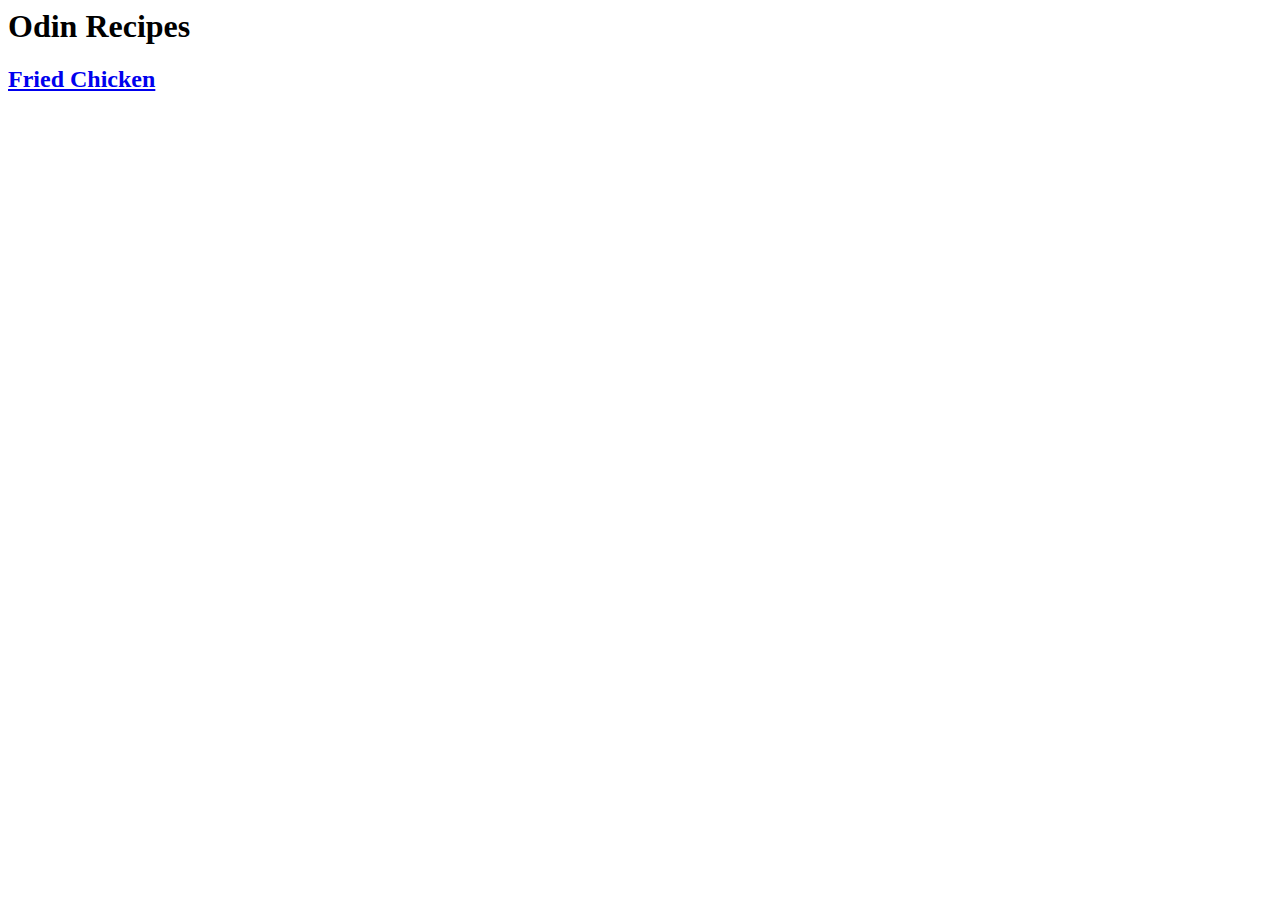
==== index.html @ 7ae69114 "index.html" ====
<DOCTYPE! html>
  <html lang="en">
  <meta charset="UTF-8">
  <head>
    <title>Recipes</title>
    <h1>Odin Recipes</h1>
    <!--CHANGED H1 TO H2-->
    <h2><a href="./recipes/Fried_chicken.html"> Fried Chicken <h2>

  </head>









  </html>
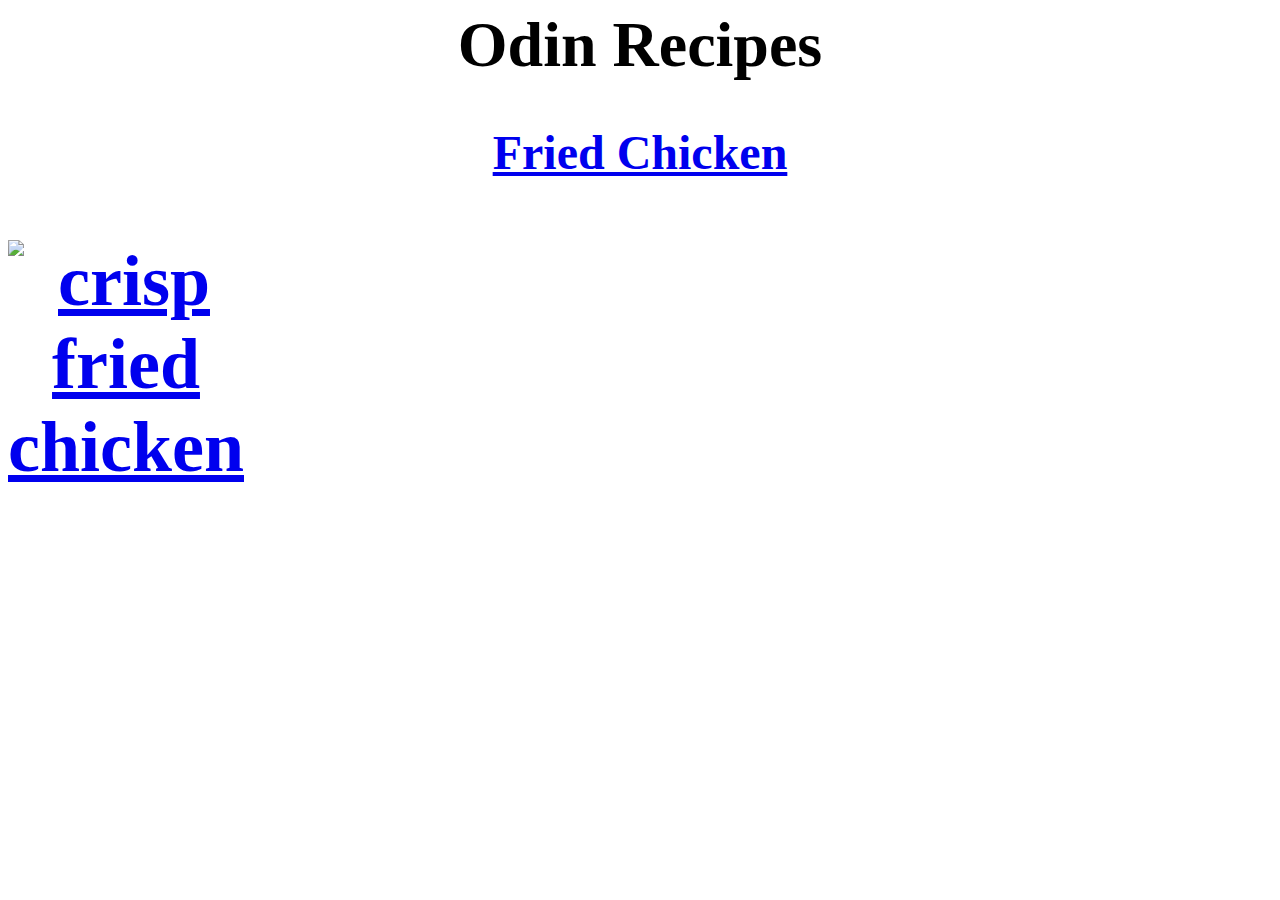
==== commit 5f825a76: "index.html" ====
--- a/index.html
+++ b/index.html
@@ -1,14 +1,27 @@
 <DOCTYPE! html>
   <html lang="en">
-  <meta charset="UTF-8">
+  
+  
   <head>
+    <meta charset="UTF-8">
+    <meta http-equiv="X-UA-Compatible" content="IE-edge">
+    <meta name="viewport" content="width=device-width, intital-scale=1.0">
+
     <title>Recipes</title>
-    <h1>Odin Recipes</h1>
+    <div class="header"><h1>Odin Recipes</h1>
     <!--CHANGED H1 TO H2-->
+    <link rel="stylesheet" href="styles.css">
     <h2><a href="./recipes/Fried_chicken.html"> Fried Chicken <h2>
+      
+      <div class="chicken">
+      <img src="https://i.imgur.com/8vulzi8.jpeg" alt="crisp fried chicken">
+      </div>
+      
+  </head>
+  <body>
 
-  </head>
 
+  </body>
 
 
 
--- a/styles.css
+++ b/styles.css
@@ -0,0 +1,12 @@
+.header {
+  font-family: 'Times New Roman', Times, serif, Verdana ;
+  text-align: center;
+  font-size: 32px;
+  font-weight: bold;
+  }
+.chicken {
+  
+  height: auto;
+  width: 150px;
+}
+
